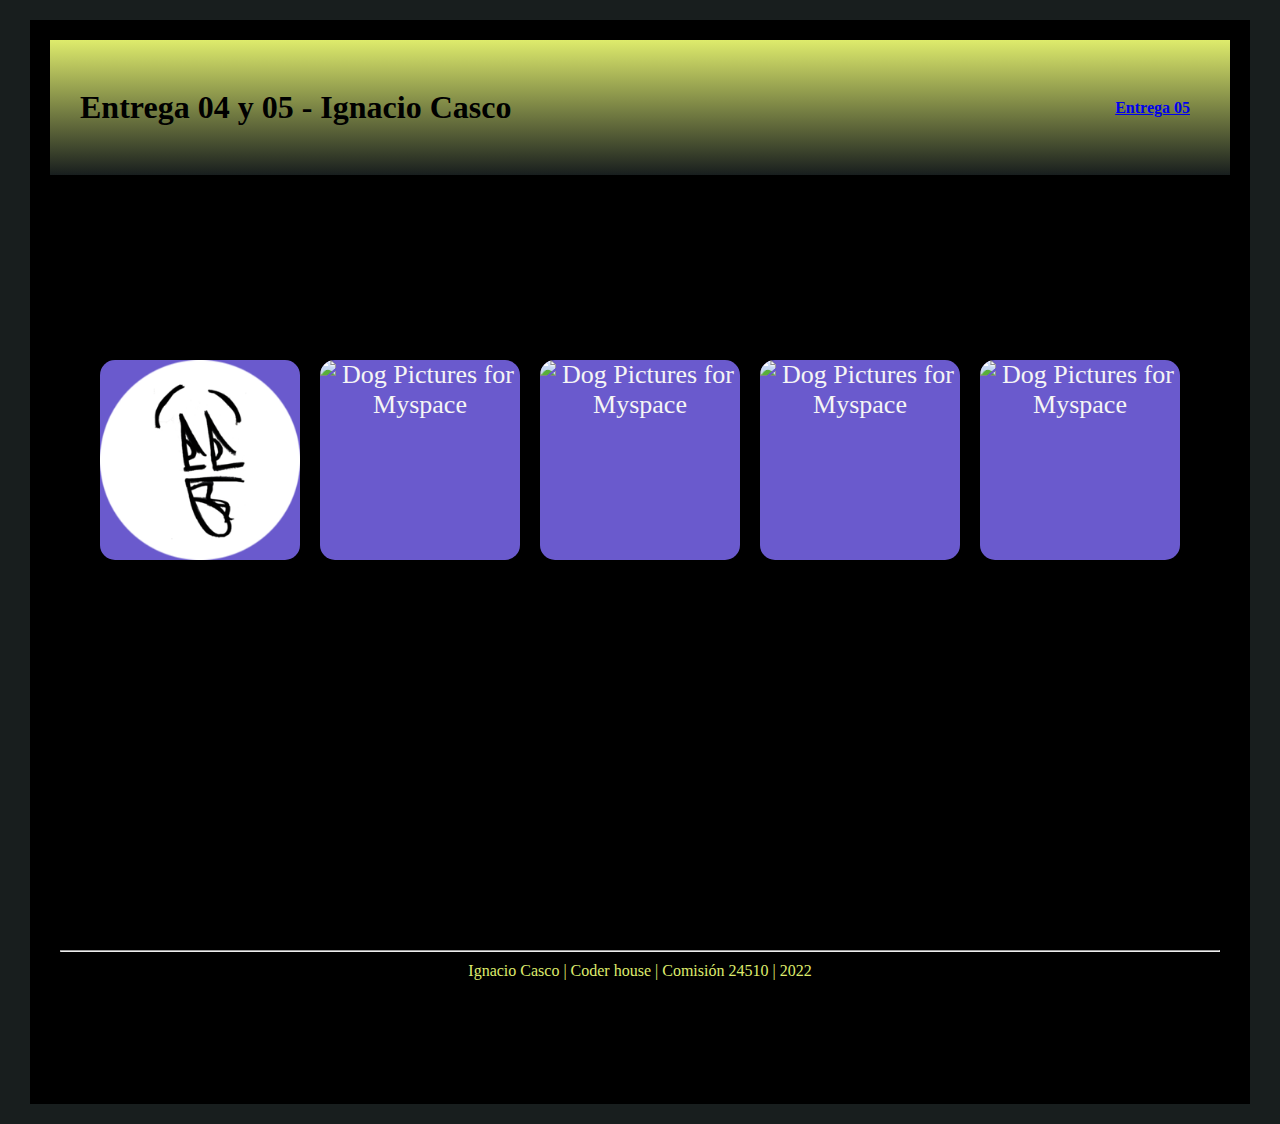
==== index.html @ bf32da70 "initial commit~" ====
<!DOCTYPE html>
<html lang="es">
<head>
    <meta charset="UTF-8">
    <meta http-equiv="X-UA-Compatible" content="IE=edge">
    <meta name="viewport" content="width=device-width, initial-scale=1.0">
    <title>ENTREGA 04</title>
    <!-- linkear nuestro css -->
    <link rel="stylesheet" href="css/style.css">
    <!-- link google fonts -->
    <link rel="preconnect" href="https://fonts.googleapis.com">
    <link rel="preconnect" href="https://fonts.gstatic.com" crossorigin>
    <link href="https://fonts.googleapis.com/css2?family=Josefin+Sans:wght@100;200;500;600;700&display=swap" rel="stylesheet">
</head>
<body>
        <!--el DIV que va en el body determina el GRID LAYOUT (clase parent)-->
    <div class="parent">
        <!--en div1 pondré header, nav, home, etc-->
            <div class="div1">
                <header class="header">
                    <h1 class="header__title"> 
                        Entrega 04 y 05 - Ignacio Casco
                    </h1>
                    <h4 class="header__subtitle"> 
                        <a href="pages/entrega_05.html">
                            Entrega 05
                        </a>
                    </h4>
                </header> 
            </div>
        <!--en div2 pondré el main, con un flexbox dentro-->
            <div class="div2">
                <main class="flex-container">
                        <img class="box" src="img/circulito.ico" alt="logo sitio">
                        <img class="box" src="http://www.fillster.com/images/pictures/10p.jpg" alt="Dog Pictures for Myspace"> 
                        <img class="box" src="http://www.fillster.com/images/pictures/131z.jpg" alt="Dog Pictures for Myspace">
                        <img class="box" src="http://www.fillster.com/images/pictures/171x.jpg" alt="Dog Pictures for Myspace">
                        <img class="box" src="http://www.fillster.com/images/pictures/183h.jpg" alt="Dog Pictures for Myspace">
                </main>
            </div>
                <!--en div3 pondré footer, links, etc-->
        <div class="div3"> 
            <footer>
                <hr>
                    Ignacio Casco | Coder house | Comisión 24510 | 2022
            </footer>    
        </div>
    </div>        
</body>
</html>
---- css/style.css ----
/* index */

*{
    margin: 10px;
    padding: 0;
    box-sizing: border-box;
}

body{
	background-color: #181E1E;
	overflow-y: auto;
	overflow-x: auto;
	text-align: center;
}

.header {
    background-color: #f5f5f5;
    background-image: linear-gradient(to bottom, #DEEB6C, #181E1E);
    display: flex;
    justify-content: space-between;
    align-items: center;
    height: 15vh;
    padding: 0 20px;
}



/*mi layout en grid, diseñado en layout generator, herramienta online gratuita para diseñar grids*/
.parent {
    display: grid;
    grid-template-columns: 1fr;
    grid-template-rows: 0.5fr 1fr 0.3fr;
    grid-column-gap: 20px;
    grid-row-gap: 20px;    
    text-align: center;
    background-color: #000000;
    }
    
    .div1 { grid-area: 1 / 1 / 2 / 2; }
    .div2 { grid-area: 2 / 1 / 3 / 2; }
    .div3 { grid-area: 3 / 1 / 4 / 2;
        color: #DEEB6C;
        text-align: center;
         } 

/*layout de pagina 2.. la clase es parent2 para diferenciar de la que usa index.html !!! */
.parent2 {
    display: grid;
    grid-template-columns: repeat(3, 1fr);
    grid-template-rows: repeat(3, 1fr);
    grid-column-gap: 20px;
    grid-row-gap: 10px;
    text-align: start;
    background-color: #000000;
    }
    
    .div01 { grid-area: 1 / 1 / 2 / 2; }
    .div02 { grid-area: 1 / 2 / 2 / 3; }
    .div03 { grid-area: 1 / 3 / 2 / 4; }
    .div04 { grid-area: 2 / 1 / 3 / 2; }
    .div05 { grid-area: 2 / 2 / 3 / 3; }
    .div06 { grid-area: 2 / 3 / 3 / 4; }
    .div07 { grid-area: 3 / 1 / 4 / 2; }
    .div08 { grid-area: 3 / 2 / 4 / 3; }
    .div09 { grid-area: 3 / 3 / 4 / 4; }
    

/*el parametro overflow me facilita la creacion del sitio de manera responsive dentro del container flex que uso para el main*/
.flex-container {
    height: 60vh;
    display: flex;
    flex-wrap: wrap;
    justify-content:center;
    overflow: scroll;
}
/* el parametro justify content:start hace la diferencia del diseño con el index */
.flexbox {
    height: auto;
    display: flex;
    flex-wrap: wrap;
    justify-content:start;
    overflow: scroll
}

.box {
    background-color: slateblue;
    color: #f5f5f5;
    box-shadow: 10px 10px 10px rgba(0, 0, 0, 0.6);
    display: flex;
    justify-content: center;
    align-items: center;
    font-size: 26px;
    height: 200px;
    width: 200px;
    border-radius: 15px;
    transition: all 2s;
    /* transition: width 2s, background-color 5s; */
}

/*media queries recomendados segun google para mobile */
@media (min-width:320px)  { /* smartphones, portrait iPhone, portrait 480x320 phones (Android) */ }
@media (min-width:480px)  { /* smartphones, Android phones, landscape iPhone */ }
@media (min-width:600px)  { /* portrait tablets, portrait iPad, e-readers (Nook/Kindle), landscape 800x480 phones (Android) */ }
@media (min-width:801px)  { /* tablet, landscape iPad, lo-res laptops ands desktops */ }
@media (min-width:1025px) { /* big landscape tablets, laptops, and desktops */ }
@media (min-width:1281px) { /* hi-res laptops and desktops */ } 








/*        <!--en div1 pondré header, nav, home, etc-->
            <div class="div1">
                <header class="header">
                    <h1 class="header__title"> 
                        Entrega 04 y 05 - Ignacio Casco
                    </h1>
                    <h4 class="header__subtitle">
                        Entrega 04 y 05
                    </h4>
                </header> 
            </div>
        <!--en div2 pondré el main, con un flexbox dentro-->
            <div class="div2">
                <main class="flex-container">
                        <img class="box" src="img/circulito.ico" alt="logo sitio">
                        <img class="box" src="http://www.fillster.com/images/pictures/10p.jpg" alt="Dog Pictures for Myspace"> 
                        <img class="box" src="http://www.fillster.com/images/pictures/131z.jpg" alt="Dog Pictures for Myspace">
                        <img class="box" src="http://www.fillster.com/images/pictures/171x.jpg" alt="Dog Pictures for Myspace">
                        <img class="box" src="http://www.fillster.com/images/pictures/183h.jpg" alt="Dog Pictures for Myspace">
                </main>
            </div>
                <!--en div3 pondré footer, links, etc-->
        <div class="div3"> 
            <footer>
                <hr>
                    Ignacio Casco | Coder house | Comisión 24510 | 2022
            </footer>    
        </div>
        */
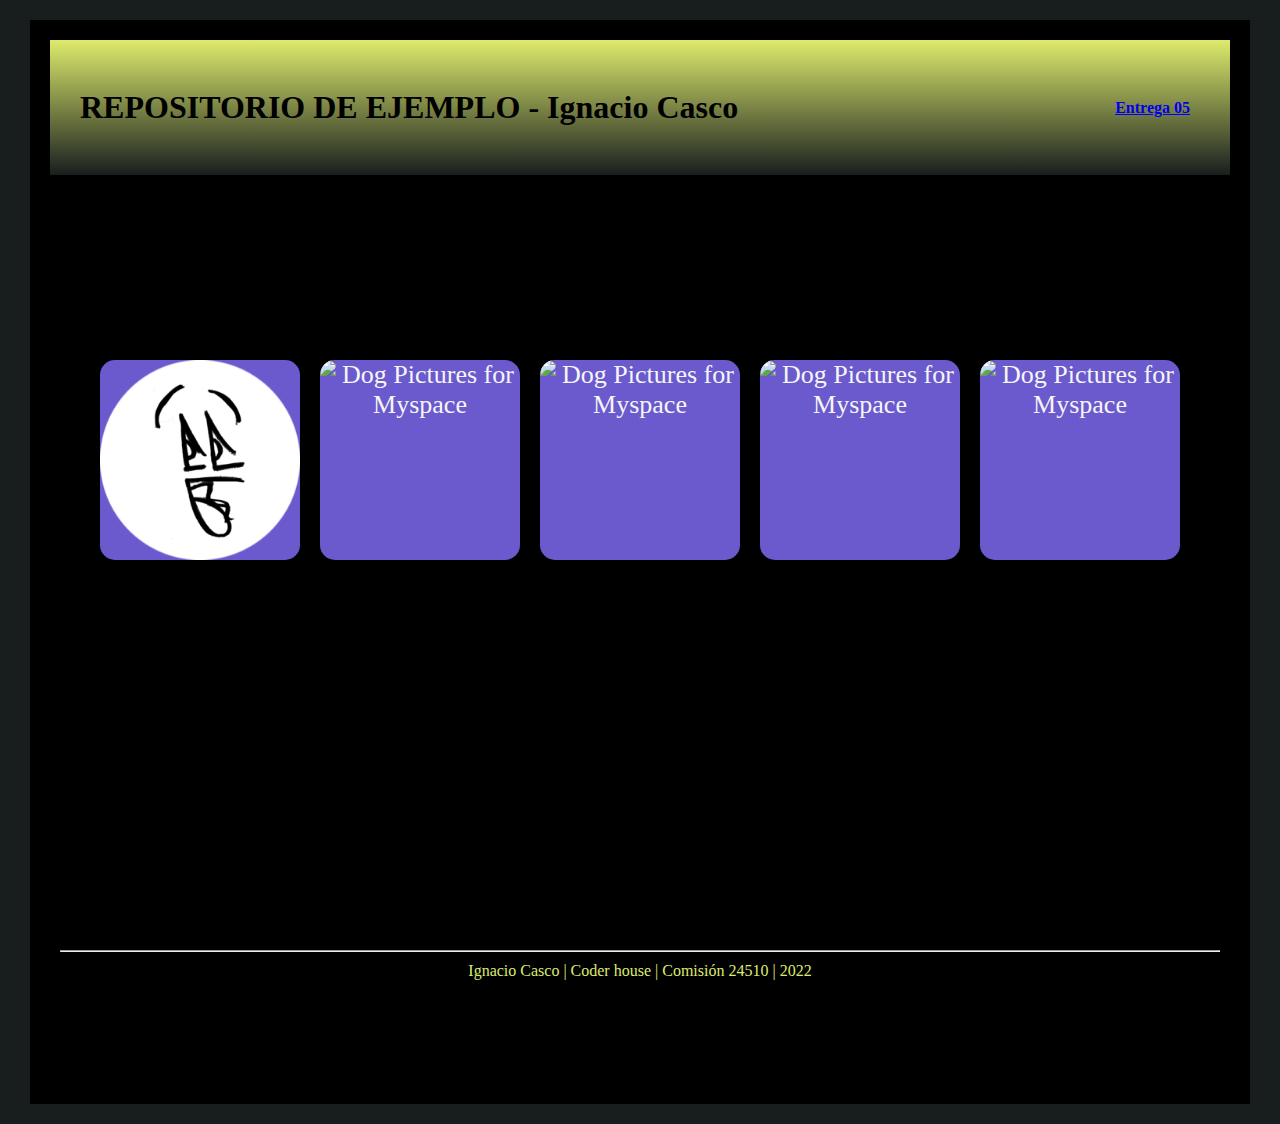
==== commit c76b1d13: "commit index.html" ====
--- a/index.html
+++ b/index.html
@@ -4,7 +4,7 @@
     <meta charset="UTF-8">
     <meta http-equiv="X-UA-Compatible" content="IE=edge">
     <meta name="viewport" content="width=device-width, initial-scale=1.0">
-    <title>ENTREGA 04</title>
+    <title>ENTREGA 06</title>
     <!-- linkear nuestro css -->
     <link rel="stylesheet" href="css/style.css">
     <!-- link google fonts -->
@@ -19,7 +19,7 @@
             <div class="div1">
                 <header class="header">
                     <h1 class="header__title"> 
-                        Entrega 04 y 05 - Ignacio Casco
+                        REPOSITORIO DE EJEMPLO - Ignacio Casco
                     </h1>
                     <h4 class="header__subtitle"> 
                         <a href="pages/entrega_05.html">
